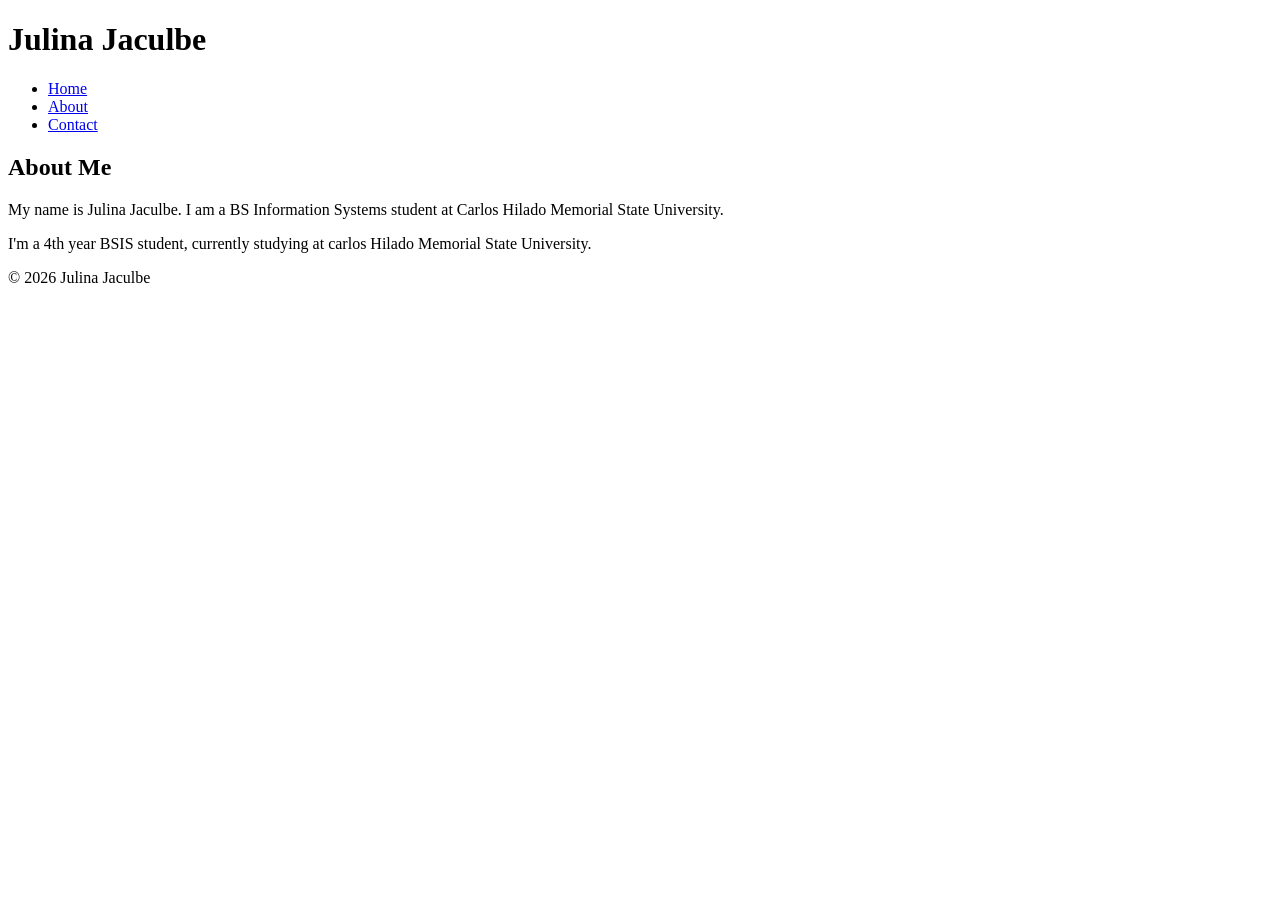
==== about.html @ e2086d1a "Initial commit — About me" ====
<!DOCTYPE html>
<html lang="en">
<head>
<meta charset="UTF-8">
<meta name="viewport" content="width=device-width, initial-scale=1">
<title>Home | About</title>
<meta name="description" content="A one-sentence 150-char summary specific to this
page.">
<link rel="canonical" href="https://YOUR-DOMAIN.com/index.html">
<!-- Open Graph -->
<meta property="og:type" content="website">
<meta property="og:title" content="Home | Julina Jaculbe">
<meta property="og:description" content="hello.">
<meta property="og:image" content="https://YOUR-DOMAIN.com/assets/hero-md.jpg">
<meta property="og:url" content="https://YOUR-DOMAIN.com/index.html">
<!-- Twitter Card -->
<meta name="twitter:card" content="summary_large_image">
</head>
<body>
<header>
<h1>Julina Jaculbe</h1>
<nav>
<ul>
<li><a href="index.html">Home</a></li>
<li><a href="about.html">About</a></li>
<li><a href="contact.html">Contact</a></li>
</ul>
</nav>
</header>
<main>
<article>
<h2>About Me</h2>
<p>My name is Julina Jaculbe. I am a BS Information Systems student at Carlos Hilado Memorial State University.</p>
<p>I'm a 4th year BSIS student, currently studying at carlos Hilado Memorial State University.</p>
</article>
</main>
<footer>
<p>&copy; 2026 Julina Jaculbe</p>
</footer>
</body>
</html>
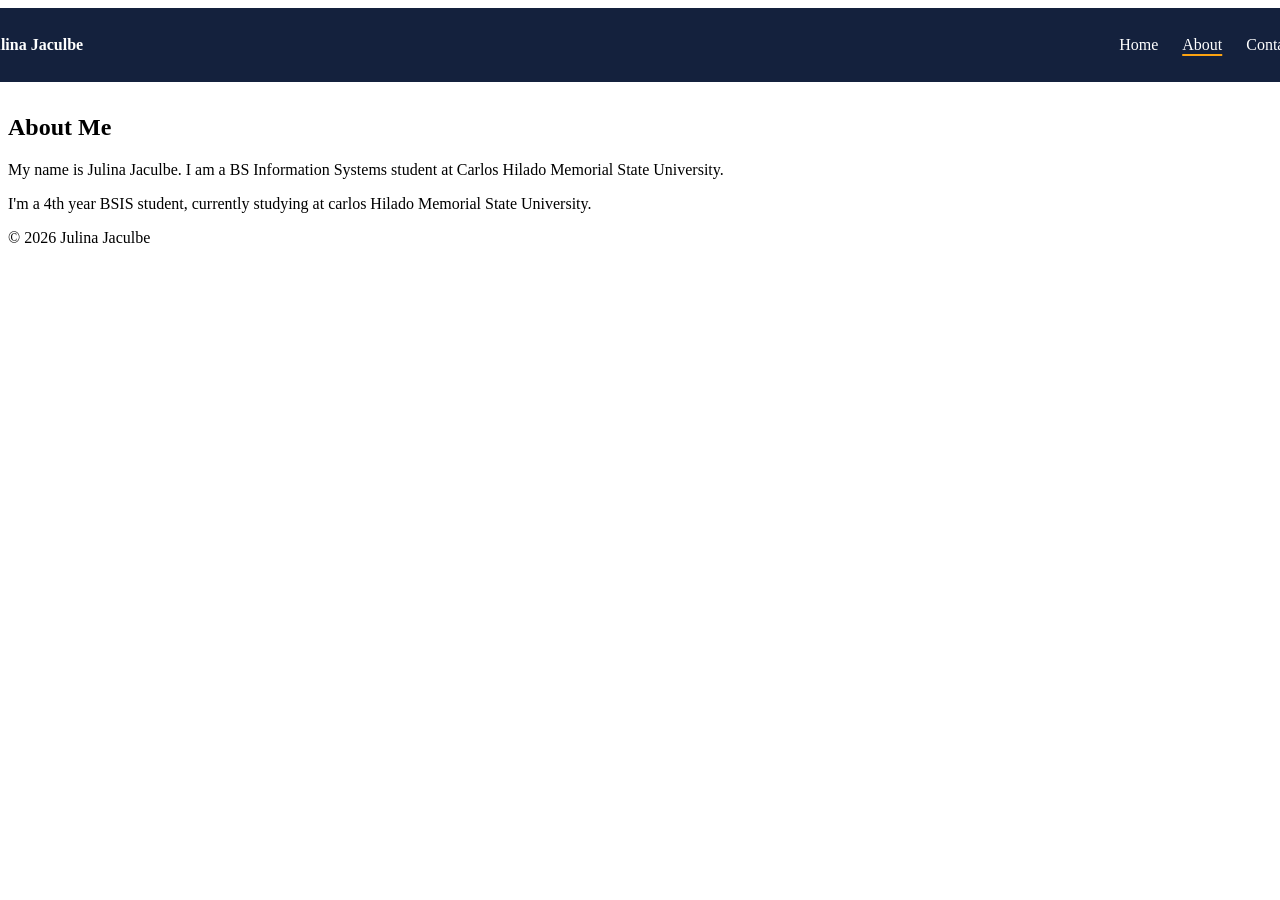
==== commit abf5f28d: "Add viewport meta tag" ====
--- a/about.html
+++ b/about.html
@@ -15,14 +15,15 @@
 <meta property="og:url" content="https://YOUR-DOMAIN.com/index.html">
 <!-- Twitter Card -->
 <meta name="twitter:card" content="summary_large_image">
+<link rel="stylesheet" href="css/style.css">
 </head>
 <body>
-<header>
-<h1>Julina Jaculbe</h1>
+<header class="site-header">
+<a href="index.html" class="logo">Julina Jaculbe</a>
 <nav>
-<ul>
+<ul class="nav-links">
 <li><a href="index.html">Home</a></li>
-<li><a href="about.html">About</a></li>
+<li><a href="about.html" class="current">About</a></li>
 <li><a href="contact.html">Contact</a></li>
 </ul>
 </nav>
--- a/css/style.css
+++ b/css/style.css
@@ -0,0 +1,66 @@
+:root {
+--space-xs: 0.5rem;
+--space-sm: 0.75rem;
+--space-md: 1.5rem;
+--space-lg: 2rem;
+--clr-navy: #14213d;
+--clr-accent: #fca311;
+}
+
+.site-header {
+display: flex;
+align-items: center;
+justify-content: space-between;
+padding: var(--space-sm) var(--space-md);
+background: var(--clr-navy);
+color: white;
+max-width: none;
+margin: 0 -3rem var(--space-lg);
+}
+
+.site-header .logo {
+color: white;
+font-weight: 700;
+text-decoration: none;
+}
+
+.nav-links {
+list-style: none;
+display: flex;
+gap: var(--space-md);
+}
+
+.nav-links a {
+color: white;
+text-decoration: none;
+}
+
+.nav-links a:hover {
+color: var(--clr-accent);
+}
+
+.nav-links a.current {
+text-decoration: underline;
+text-decoration-color: var(--clr-accent);
+text-decoration-thickness: 2px;
+text-underline-offset: 0.25rem;
+}
+
+.grid {
+display: grid;
+grid-template-columns: repeat(auto-fit, minmax(220px, 1fr));
+gap: var(--space-md);
+margin-top: var(--space-md);
+}
+
+.card {
+padding: var(--space-md);
+border-radius: 12px;
+background: white;
+box-shadow: 0 2px 6px rgba(0, 0, 0, 0.06);
+}
+
+.card h3 {
+color: var(--clr-navy);
+margin-bottom: var(--space-xs);
+}
